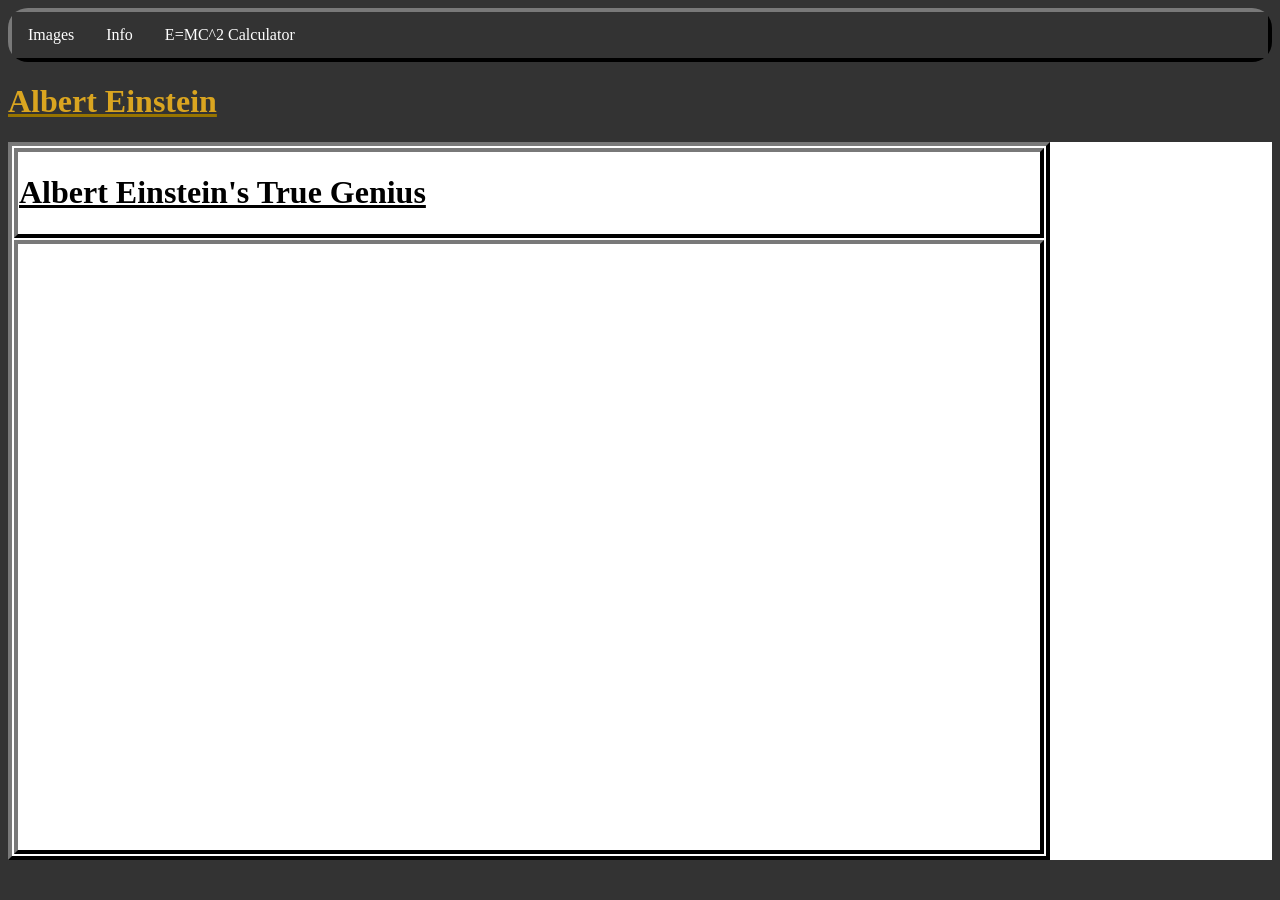
==== index.html @ 55451a80 "Add files via upload" ====
<!DOCTYPE html>
<html>
    <head>
        <meta charset = "utf-8">
        <title>Albert Einstein </title>
        <link rel="stylesheet" href="style.css">
<div class="navbar"><ul>
  <li><a href="albertimgs.html">Images</a></li>
  <li><a href="page2.html">Info</a></li>
  <li><a href="e=mc2.html">E=MC^2 Calculator</a></li>
</ul></div>

    </head>
<body>


<h1 class= "Alby"><span style="color:goldenrod"> Albert Einstein</span></h1>
<div class= "D">
<table class= "Tabl">
<tr>
    <td >
        <h1>Albert Einstein's True Genius</h1>


        
    </td>



</tr>
<tr>

    <td>
        <iframe width="1020" height="600" src="https://www.youtube.com/embed/_MXhYpmRlqQ?si=sv0tU-cb02b4RYR0" title="YouTube video player" frameborder="0" allow="accelerometer; autoplay; clipboard-write; encrypted-media; gyroscope; picture-in-picture; web-share" referrerpolicy="strict-origin-when-cross-origin" allowfullscreen></iframe>
</iframe>
    </td>

</tr>



</table>
</div>






























</body>

</html>
---- style.css ----
div{background-color: white;
border-radius: 20px;}
ul {
  list-style-type: none;
  margin: 0;
  padding: 0;
  background-color: #333333;
  display: flex;
}

ul li a {
  display: block;
  color: white;
  padding: 14px 16px;
  text-decoration: none;
}

ul li a:hover:not(.active) {
  background-color: #5f5b68;
}

ul li a.active {
  background-color: #04AA6D;
}
.navbar{ border: 4px outset #252525; }

.Tabl{   border: 4px outset #252525; 
}
td{ border: 4px outset #252525; }
.Alby{text-decoration: underline #977400;}
h1{ text-decoration: underline;}
.Math{ float: right; }


body {

  background-image: url("https://nationaltoday.com/wp-content/uploads/2022/08/22-National-Math-Day-1200x834.jpg"); 
  
 
  background-size: cover; 
  

  background-position: center; 
  

  background-repeat: no-repeat; 
  

  background-attachment:fixed; 
  
  
  background-color: #333333; 
}
.TablIMG{ float: right;}
.D{background-color: white;
  border-radius: 0px;
 }
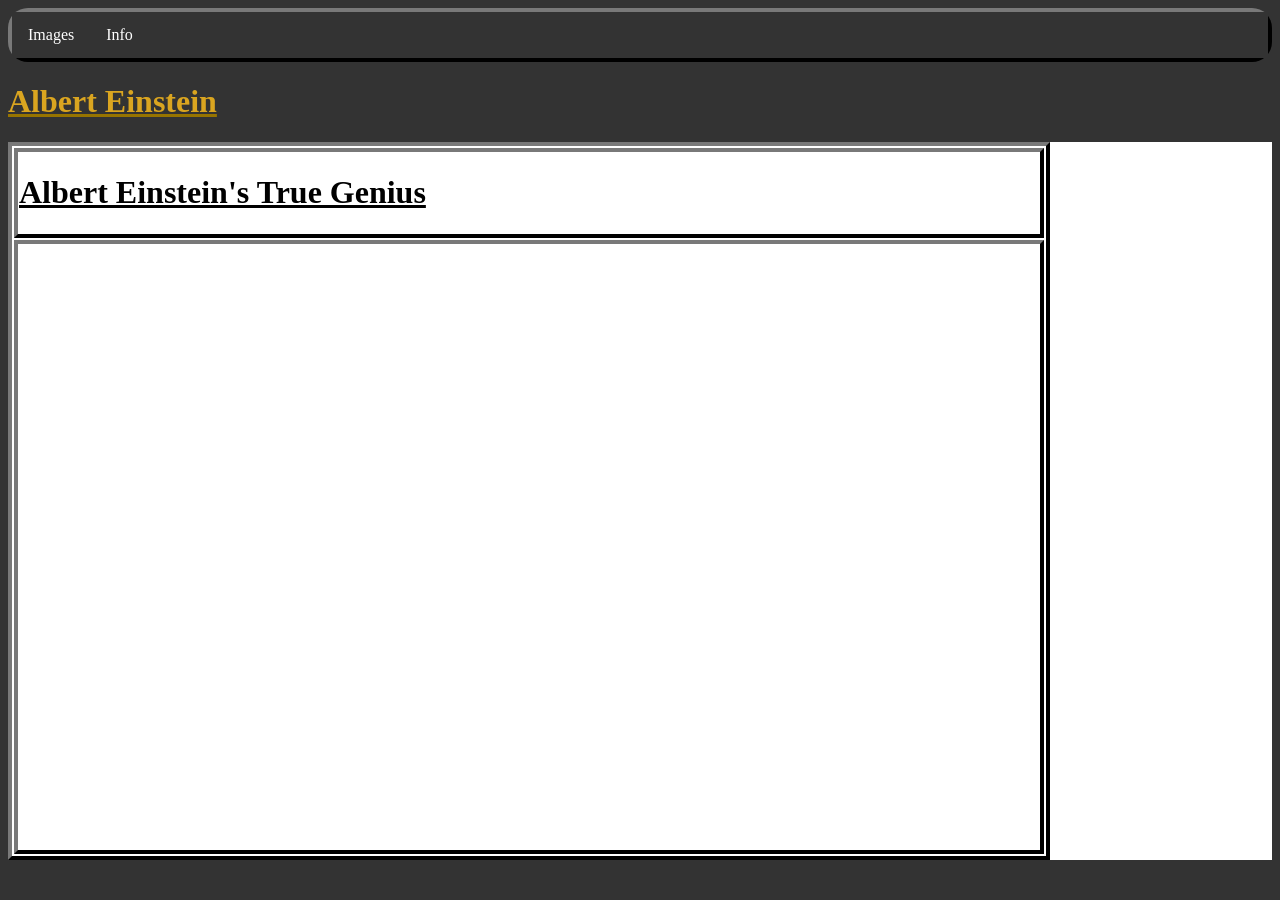
==== commit 784329be: "Fix HTML structure and remove redundant tags" ====
--- a/index.html
+++ b/index.html
@@ -7,7 +7,7 @@
 <div class="navbar"><ul>
   <li><a href="albertimgs.html">Images</a></li>
   <li><a href="page2.html">Info</a></li>
-  <li><a href="e=mc2.html">E=MC^2 Calculator</a></li>
+  
 </ul></div>
 
     </head>
